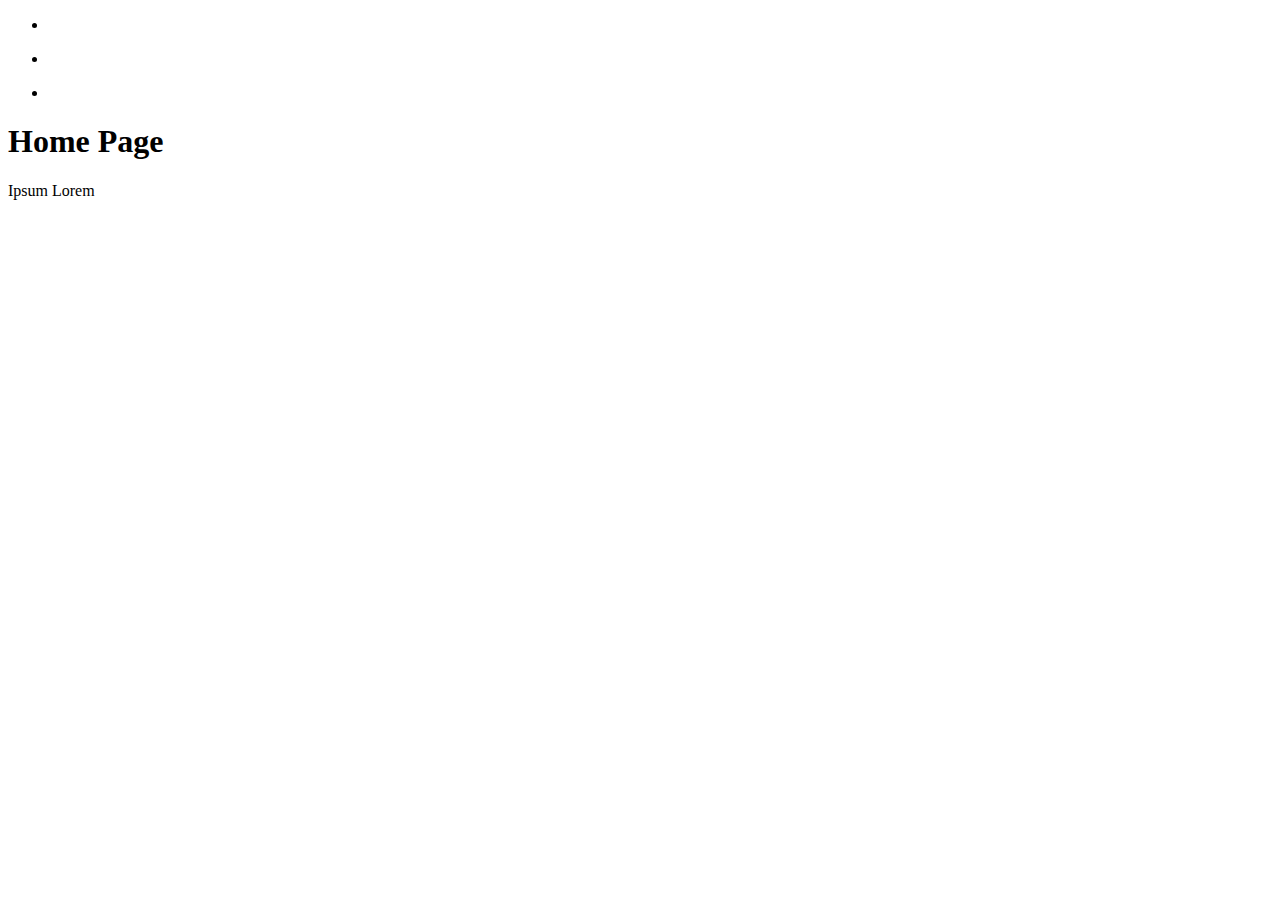
==== index.html @ c9a5a200 "Finished newUser.html and newUser.js" ====
<!DOCTYPE html>
<html lang="en">
<head>
    <meta charset="UTF-8">
    <meta name="viewport" content="width=device-width, initial-scale=1.0">
    <title>Document</title>
    <link rel="stylesheet" href="/frontend/CSS/">
</head>
<body>
    
    <nav>
        <ul>
            <li><a href="/index.html"></a></li>
        </ul>
        <ul>
            <li><a href="/newToDo.html"></a></li>
        </ul>
        <ul>
            <li><a href="/newUser.html"></a></li>
        </ul>
    </nav>

    <h1>Home Page</h1>

    <p>Ipsum Lorem</p>

    <form>
        
    </form>



    <script src="/frontend/Scripts/index.js"></script>
</body>
</html>
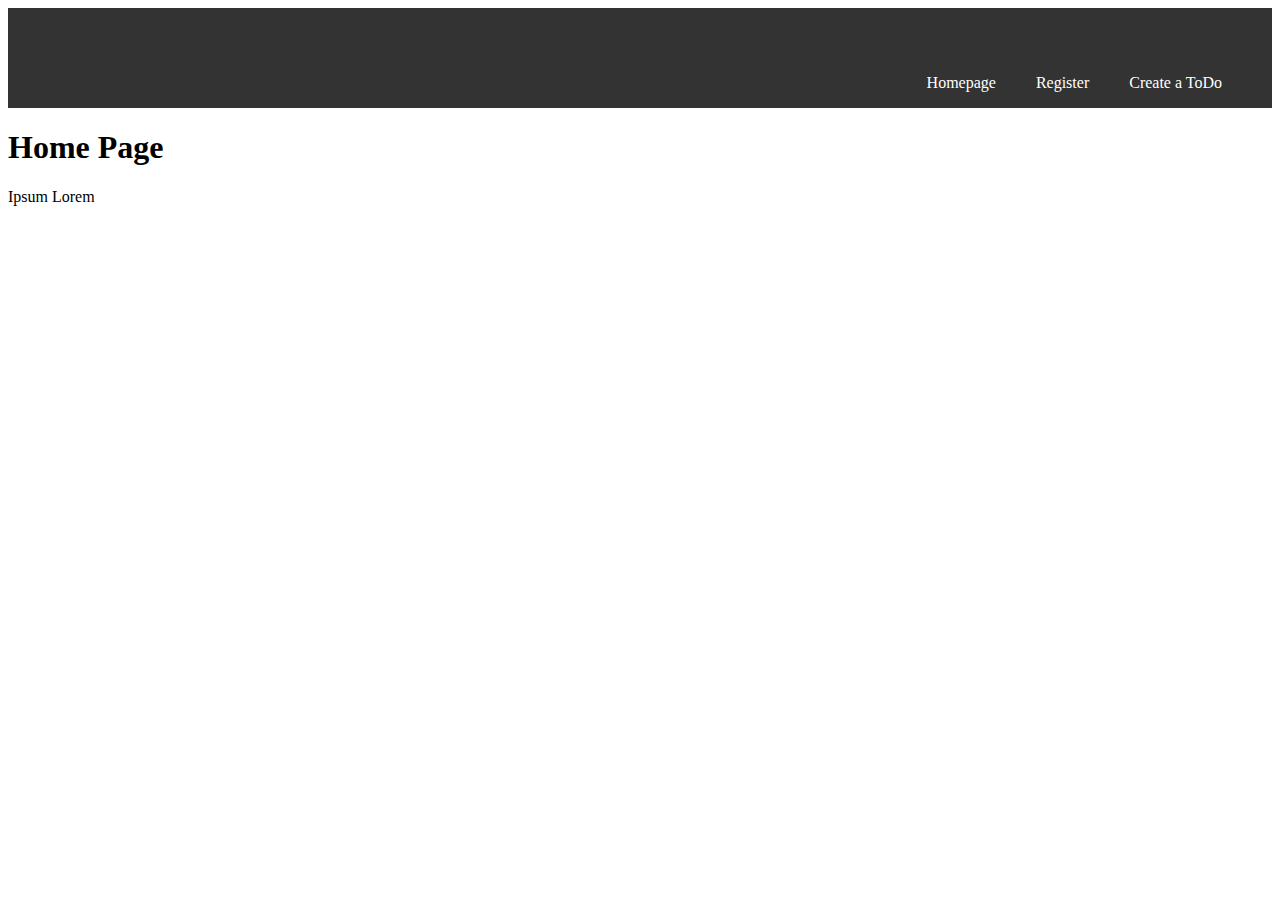
==== commit 37bed8f4: "Reorganized file system and changed href links and added styles.css" ====
--- a/index.html
+++ b/index.html
@@ -1,22 +1,24 @@
 <!DOCTYPE html>
 <html lang="en">
+
 <head>
     <meta charset="UTF-8">
     <meta name="viewport" content="width=device-width, initial-scale=1.0">
     <title>Document</title>
-    <link rel="stylesheet" href="/frontend/CSS/">
+    <link rel="stylesheet" href="/assets/styles/styles.css">
 </head>
+
 <body>
-    
+
     <nav>
         <ul>
-            <li><a href="/index.html"></a></li>
+            <li><a href="/newToDo.html">Create a ToDo</a></li>
         </ul>
         <ul>
-            <li><a href="/newToDo.html"></a></li>
+            <li><a href="/newUser.html">Register</a></li>
         </ul>
         <ul>
-            <li><a href="/newUser.html"></a></li>
+            <li><a href="/index.html">Homepage</a></li>
         </ul>
     </nav>
 
@@ -25,11 +27,11 @@
     <p>Ipsum Lorem</p>
 
     <form>
-        
+
     </form>
 
 
 
-    <script src="/frontend/Scripts/index.js"></script>
 </body>
+
 </html>--- a/assets/styles/styles.css
+++ b/assets/styles/styles.css
@@ -0,0 +1,17 @@
+nav {
+    background-color: #333;
+    color: #fff;
+    padding: 50px;
+}
+
+nav ul{
+    display: flex !important;
+    float:inline-end;
+    list-style: none;
+    justify-content: space-around;
+}
+
+nav a {
+    text-decoration: none;
+    color: #fff;
+}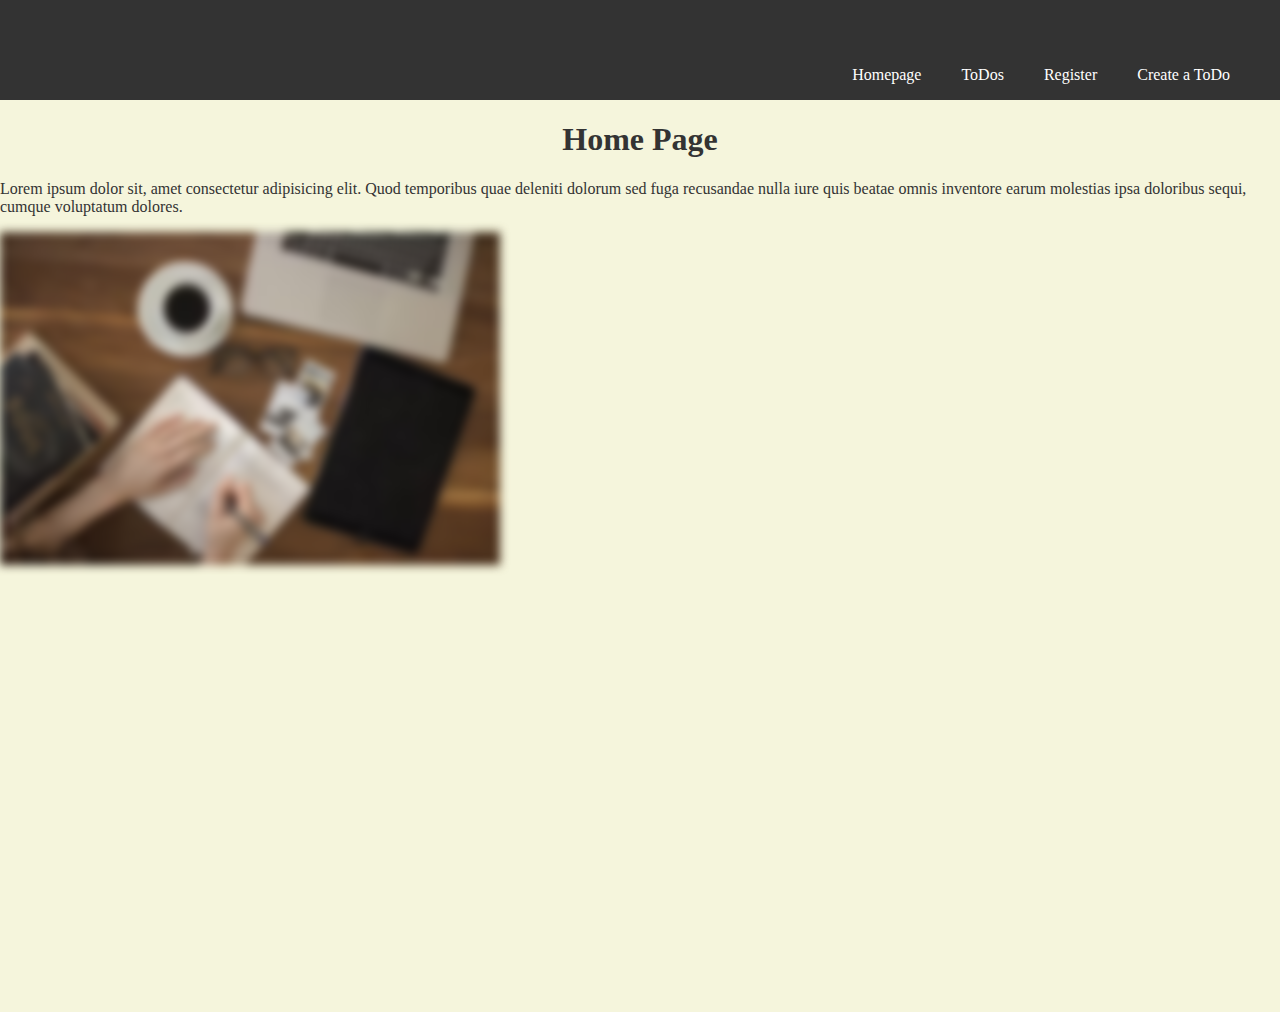
==== commit ce9850ac: "Finshed styling and completed readme.md" ====
--- a/index.html
+++ b/index.html
@@ -18,14 +18,19 @@
             <li><a href="/newUser.html">Register</a></li>
         </ul>
         <ul>
+            <li><a href="/toDos.html">ToDos</a></li>
+        </ul>
+        <ul>
             <li><a href="/index.html">Homepage</a></li>
         </ul>
     </nav>
 
     <h1>Home Page</h1>
+    <p class="index-text">Lorem ipsum dolor sit, amet consectetur adipisicing elit. Quod temporibus quae deleniti dolorum sed fuga recusandae nulla iure quis beatae omnis inventore earum molestias ipsa doloribus sequi, cumque voluptatum dolores.</p>
 
-    <p>Ipsum Lorem</p>
-
+    <div class="container">
+        <img src="/assets/images/image.png" alt="deskbackground">
+    </div>
     <form>
 
     </form>
--- a/assets/styles/styles.css
+++ b/assets/styles/styles.css
@@ -1,3 +1,11 @@
+body {
+    font-family:Georgia, 'Times New Roman', Times, serif;
+    margin: 0;
+    padding: 0;
+    background-color:beige;
+    color: #333;
+}
+
 nav {
     background-color: #333;
     color: #fff;
@@ -14,4 +22,60 @@
 nav a {
     text-decoration: none;
     color: #fff;
+}
+
+h1 {
+    color:#333;
+    text-align: center;
+    justify-content: center;
+}
+
+form {
+    max-width: 400px;
+    margin: 20px auto;
+    
+}
+button {
+    background-color: #333;
+    color: #fff;
+    cursor: pointer;
+    justify-content: center;
+    align-items: center;
+    text-align: center;
+    display: flex;
+}
+
+.bkg-img {
+    filter:blur(5px);
+    width: 100vw;
+    height: 100vh;
+    background-image: linear-gradient(rgba(0,0,0,0.5), rgba(0,0,0,0.5));
+
+    background-position: center;
+    background-repeat: no-repeat;
+    background-size: cover;
+    position: relative;
+}
+
+.container {
+    background-size: cover;
+    width: 100vw;
+    height: 80vh;
+    filter:blur(5px);
+    /* background-image: linear-gradient(rgba(0,0,0,0.5), rgba(0,0,0,0.5)); */
+    background-position:center;
+    background-attachment: fixed;
+    margin-bottom: 60px;
+    position: relative;
+    background-repeat: no-repeat;
+}
+
+index-text {
+    margin: auto;
+}
+
+.task-dropdown {
+    margin: auto;
+    width: 50%;
+    padding: 10px;
 }